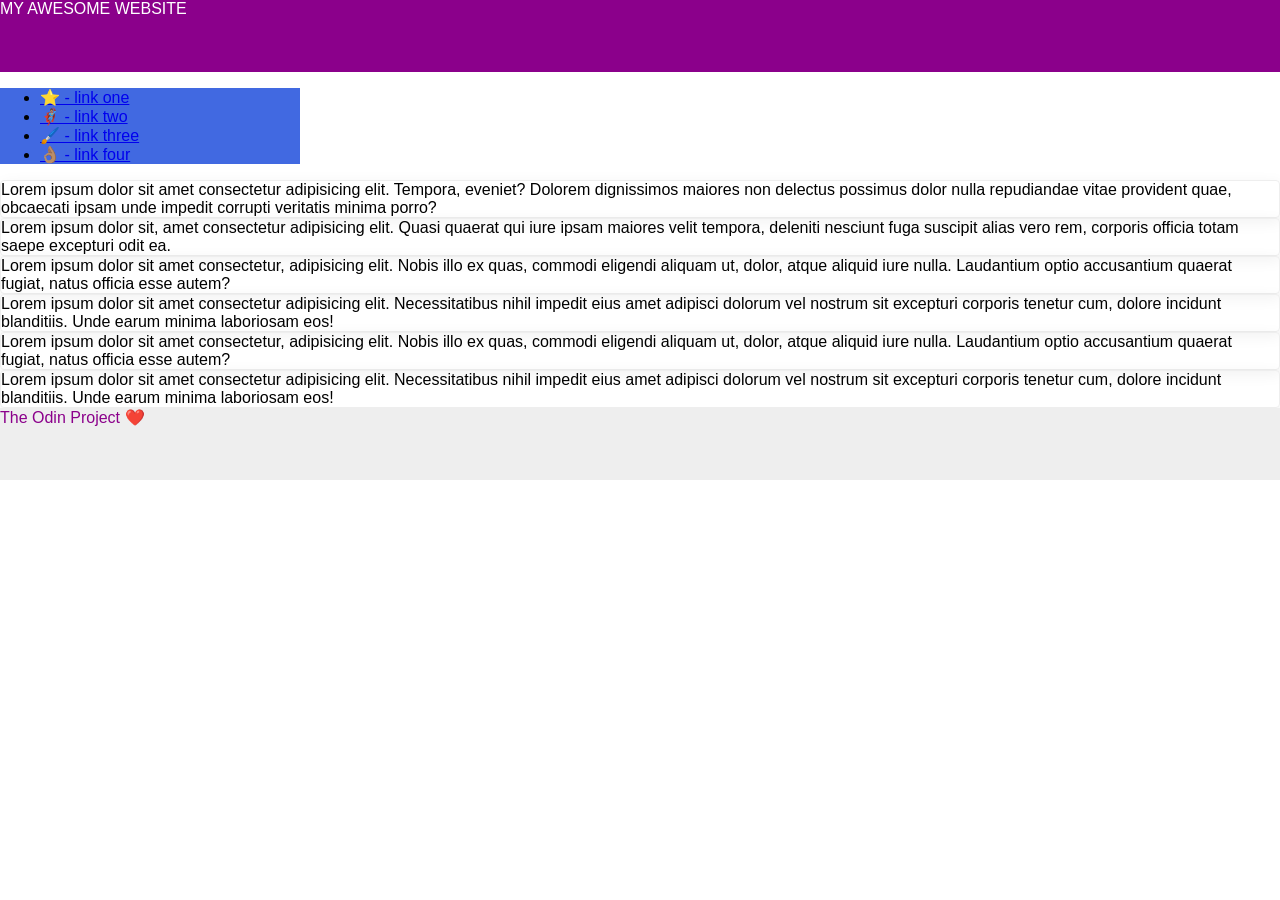
==== foundations/flex/07-flex-layout-2/index.html @ 99bcd8b6 "Added Excercise 07 for Foundations/Flex" ====
<!DOCTYPE html>
<html lang="en">

<head>
	<meta charset="UTF-8">
	<meta http-equiv="X-UA-Compatible" content="IE=edge">
	<meta name="viewport" content="width=device-width, initial-scale=1.0">
	<title>The Holy Grail</title>
	<link rel="stylesheet" href="style.css">
</head>

<body>
	<div class="header">
		MY AWESOME WEBSITE
	</div>

	<div class="sidebar">
		<ul>
			<li><a href="#">⭐ - link one</a></li>
			<li><a href="#">🦸🏽‍♂️ - link two</a></li>
			<li><a href="#">🖌️ - link three</a></li>
			<li><a href="#">👌🏽 - link four</a></li>
		</ul>
	</div>
	<div class="cards_section">

		<div class="card">Lorem ipsum dolor sit amet consectetur adipisicing elit. Tempora, eveniet? Dolorem dignissimos
			maiores non delectus possimus dolor nulla repudiandae vitae provident quae, obcaecati ipsam unde impedit corrupti
			veritatis minima porro?</div>
		<div class="card">Lorem ipsum dolor sit, amet consectetur adipisicing elit. Quasi quaerat qui iure ipsam maiores
			velit
			tempora, deleniti nesciunt fuga suscipit alias vero rem, corporis officia totam saepe excepturi odit ea.</div>
		<div class="card">Lorem ipsum dolor sit amet consectetur, adipisicing elit. Nobis illo ex quas, commodi eligendi
			aliquam ut, dolor, atque aliquid iure nulla. Laudantium optio accusantium quaerat fugiat, natus officia esse
			autem?
		</div>
		<div class="card">Lorem ipsum dolor sit amet consectetur adipisicing elit. Necessitatibus nihil impedit eius amet
			adipisci dolorum vel nostrum sit excepturi corporis tenetur cum, dolore incidunt blanditiis. Unde earum minima
			laboriosam eos!</div>
		<div class="card">Lorem ipsum dolor sit amet consectetur, adipisicing elit. Nobis illo ex quas, commodi eligendi
			aliquam ut, dolor, atque aliquid iure nulla. Laudantium optio accusantium quaerat fugiat, natus officia esse
			autem?
		</div>
		<div class="card">Lorem ipsum dolor sit amet consectetur adipisicing elit. Necessitatibus nihil impedit eius amet
			adipisci dolorum vel nostrum sit excepturi corporis tenetur cum, dolore incidunt blanditiis. Unde earum minima
			laboriosam eos!</div>

	</div>

	<div class="footer">
		The Odin Project ❤️
	</div>
</body>

</html>
---- foundations/flex/07-flex-layout-2/style.css ----
body {
	font-family: -apple-system, BlinkMacSystemFont, 'Segoe UI', Roboto, Oxygen, Ubuntu, Cantarell, 'Open Sans', 'Helvetica Neue', sans-serif;
	margin: 0;
	min-height: 100vh;
}

.header {
	height: 72px;
	background: darkmagenta;
	color: white;
}

.footer {
	height: 72px;
	background: #eee;
	color: darkmagenta;
}

.sidebar {
	width: 300px;
	background: royalblue;
	box-sizing: border-box;
}

.card {
	border: 1px solid #eee;
	box-shadow: 2px 4px 16px rgba(0, 0, 0, .06);
	border-radius: 4px;
}
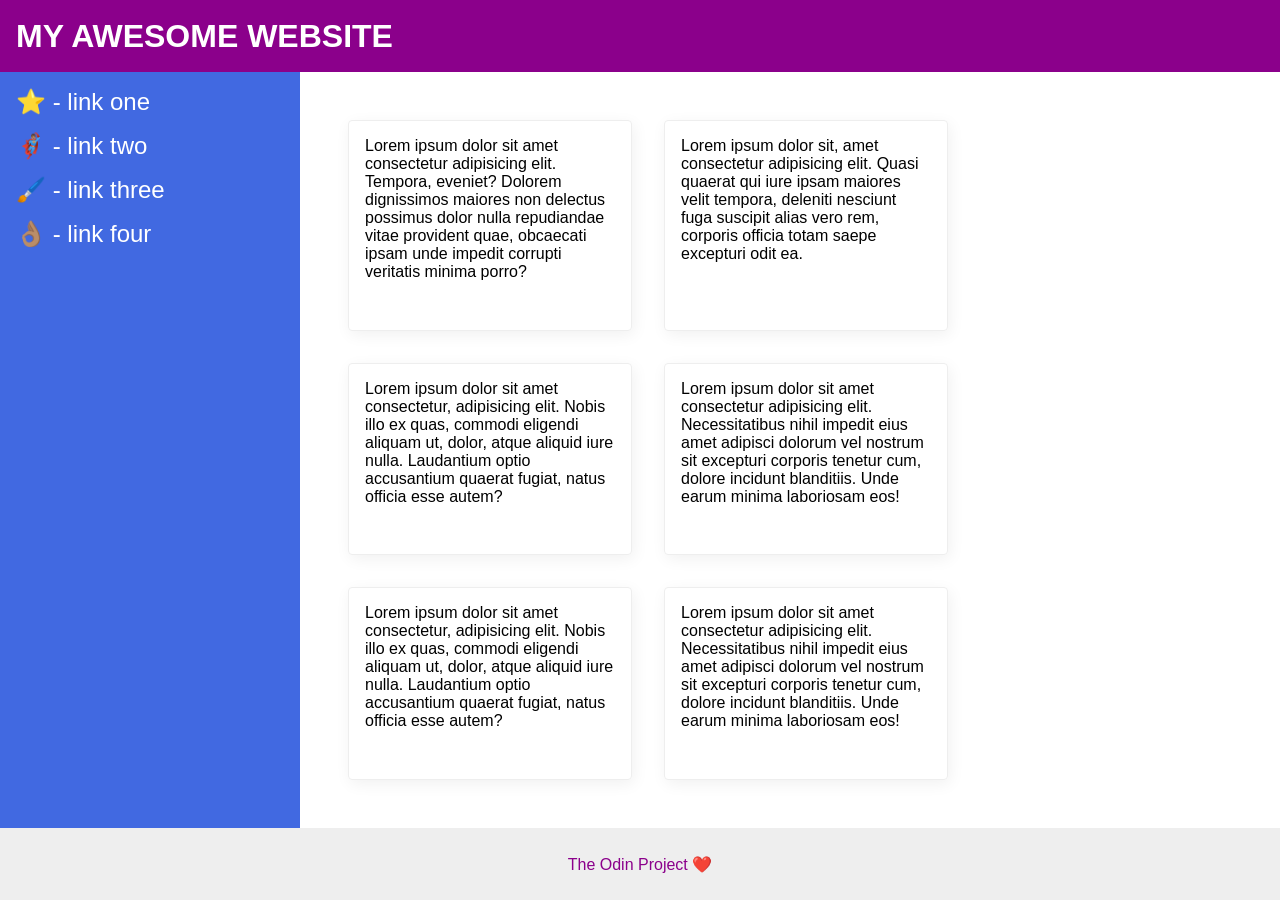
==== commit 48b482ab: "Finished Excercise 07 from Foundations/flex and Landing Page finished as well" ====
--- a/foundations/flex/07-flex-layout-2/index.html
+++ b/foundations/flex/07-flex-layout-2/index.html
@@ -14,37 +14,42 @@
 		MY AWESOME WEBSITE
 	</div>
 
-	<div class="sidebar">
-		<ul>
-			<li><a href="#">⭐ - link one</a></li>
-			<li><a href="#">🦸🏽‍♂️ - link two</a></li>
-			<li><a href="#">🖌️ - link three</a></li>
-			<li><a href="#">👌🏽 - link four</a></li>
-		</ul>
-	</div>
-	<div class="cards_section">
+	<div class="info">
 
-		<div class="card">Lorem ipsum dolor sit amet consectetur adipisicing elit. Tempora, eveniet? Dolorem dignissimos
-			maiores non delectus possimus dolor nulla repudiandae vitae provident quae, obcaecati ipsam unde impedit corrupti
-			veritatis minima porro?</div>
-		<div class="card">Lorem ipsum dolor sit, amet consectetur adipisicing elit. Quasi quaerat qui iure ipsam maiores
-			velit
-			tempora, deleniti nesciunt fuga suscipit alias vero rem, corporis officia totam saepe excepturi odit ea.</div>
-		<div class="card">Lorem ipsum dolor sit amet consectetur, adipisicing elit. Nobis illo ex quas, commodi eligendi
-			aliquam ut, dolor, atque aliquid iure nulla. Laudantium optio accusantium quaerat fugiat, natus officia esse
-			autem?
+		<div class="sidebar">
+			<ul>
+				<li><a href="#">⭐ - link one</a></li>
+				<li><a href="#">🦸🏽‍♂️ - link two</a></li>
+				<li><a href="#">🖌️ - link three</a></li>
+				<li><a href="#">👌🏽 - link four</a></li>
+			</ul>
 		</div>
-		<div class="card">Lorem ipsum dolor sit amet consectetur adipisicing elit. Necessitatibus nihil impedit eius amet
-			adipisci dolorum vel nostrum sit excepturi corporis tenetur cum, dolore incidunt blanditiis. Unde earum minima
-			laboriosam eos!</div>
-		<div class="card">Lorem ipsum dolor sit amet consectetur, adipisicing elit. Nobis illo ex quas, commodi eligendi
-			aliquam ut, dolor, atque aliquid iure nulla. Laudantium optio accusantium quaerat fugiat, natus officia esse
-			autem?
+
+		<div class="cards_section">
+
+			<div class="card">Lorem ipsum dolor sit amet consectetur adipisicing elit. Tempora, eveniet? Dolorem dignissimos
+				maiores non delectus possimus dolor nulla repudiandae vitae provident quae, obcaecati ipsam unde impedit
+				corrupti
+				veritatis minima porro?</div>
+			<div class="card">Lorem ipsum dolor sit, amet consectetur adipisicing elit. Quasi quaerat qui iure ipsam maiores
+				velit
+				tempora, deleniti nesciunt fuga suscipit alias vero rem, corporis officia totam saepe excepturi odit ea.</div>
+			<div class="card">Lorem ipsum dolor sit amet consectetur, adipisicing elit. Nobis illo ex quas, commodi eligendi
+				aliquam ut, dolor, atque aliquid iure nulla. Laudantium optio accusantium quaerat fugiat, natus officia esse
+				autem?
+			</div>
+			<div class="card">Lorem ipsum dolor sit amet consectetur adipisicing elit. Necessitatibus nihil impedit eius amet
+				adipisci dolorum vel nostrum sit excepturi corporis tenetur cum, dolore incidunt blanditiis. Unde earum minima
+				laboriosam eos!</div>
+			<div class="card">Lorem ipsum dolor sit amet consectetur, adipisicing elit. Nobis illo ex quas, commodi eligendi
+				aliquam ut, dolor, atque aliquid iure nulla. Laudantium optio accusantium quaerat fugiat, natus officia esse
+				autem?
+			</div>
+			<div class="card">Lorem ipsum dolor sit amet consectetur adipisicing elit. Necessitatibus nihil impedit eius amet
+				adipisci dolorum vel nostrum sit excepturi corporis tenetur cum, dolore incidunt blanditiis. Unde earum minima
+				laboriosam eos!</div>
+
 		</div>
-		<div class="card">Lorem ipsum dolor sit amet consectetur adipisicing elit. Necessitatibus nihil impedit eius amet
-			adipisci dolorum vel nostrum sit excepturi corporis tenetur cum, dolore incidunt blanditiis. Unde earum minima
-			laboriosam eos!</div>
-
 	</div>
 
 	<div class="footer">
--- a/foundations/flex/07-flex-layout-2/style.css
+++ b/foundations/flex/07-flex-layout-2/style.css
@@ -27,3 +27,63 @@
 	box-shadow: 2px 4px 16px rgba(0, 0, 0, .06);
 	border-radius: 4px;
 }
+
+
+/*   SOLUTION   */
+
+body {
+	display: flex;
+	flex-direction: column;
+}
+
+.header {
+	display: flex;
+	align-items: center;
+	padding: 0 16px;
+	font-size: 32px;
+	font-weight: 900;
+}
+
+.info {
+	display: flex;
+	flex: 1;
+}
+
+.sidebar {
+	flex-shrink: 0;
+	padding: 16px;
+}
+
+ul {
+	list-style-type: none;
+	margin: 0;
+	padding: 0;
+}
+
+li {
+	margin-bottom: 16px;
+}
+
+a {
+	text-decoration: none;
+	color: white;
+	font-size: 24px;
+}
+
+.cards_section {
+	display: flex;
+	flex-wrap: wrap;
+	gap: 32px;
+	padding: 48px;
+}
+
+.card {
+	width: 250px;
+	padding: 16px;
+}
+
+.footer {
+	display: flex;
+	align-items: center;
+	justify-content: center;
+}
